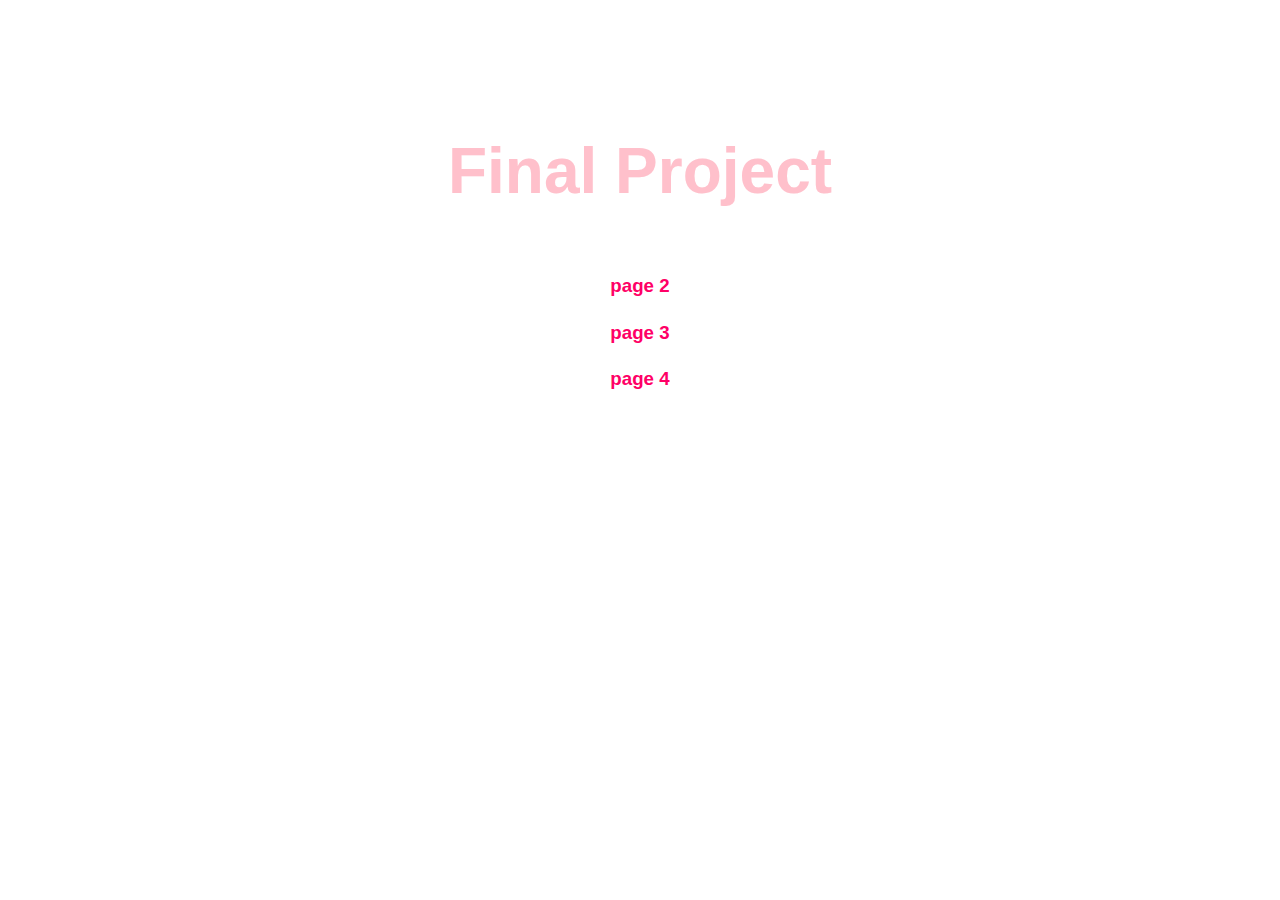
==== index.html @ 1ab896dc "update" ====
<!DOCTYPE html>
<html>
  <head>

    <meta charset="utf-8">
    <title>Final Project</title> <!-- put your net art project title here -->
    <link rel="stylesheet" type="text/css" href="main.css">


  </head>
      <body>
    <h1 style="font-size:5vw;"> Final Project </h1>

      <h3><a href="pagetwo.html">page 2</a></h3>
      <h3><a href="pagethree.html">page 3</a></h3>
      <h3><a href="pagefour.html">page 4</a></h3>
      </body>
    </html>
---- main.css ----
body {
  margin: 30px auto;
  max-width: 1000px;
  font-family: "Helvetica", "Arial", sans-serif;
  line-height: 1.5;
  padding: 30px 20px;
  text-align: center;
  align-content: center;
}

h1 {
  color: pink ;
  padding: 20px 0px 10px 0px;
}

a {
color: #ff0066;
text-decoration: none;
}
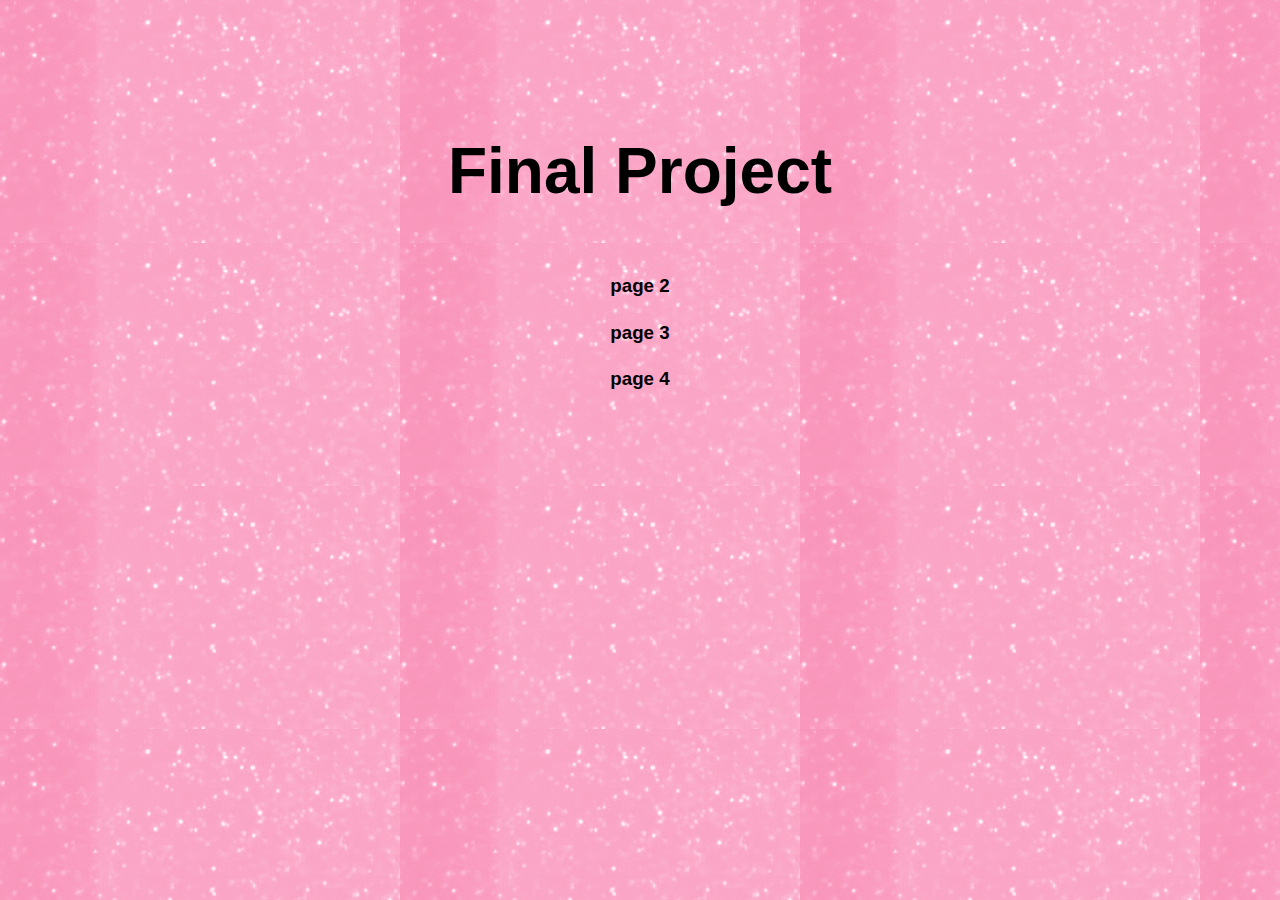
==== commit 8417e62c: "updated" ====
--- a/index.html
+++ b/index.html
@@ -1,15 +1,14 @@
 <!DOCTYPE html>
 <html>
   <head>
-
     <meta charset="utf-8">
     <title>Final Project</title> <!-- put your net art project title here -->
     <link rel="stylesheet" type="text/css" href="main.css">
 
+</head>
+      <body background="img/glitter.gif">
+    <h1 style="font-size:5vw;"> Final Project </h1>
 
-  </head>
-      <body>
-    <h1 style="font-size:5vw;"> Final Project </h1>
 
       <h3><a href="pagetwo.html">page 2</a></h3>
       <h3><a href="pagethree.html">page 3</a></h3>
--- a/main.css
+++ b/main.css
@@ -7,13 +7,51 @@
   text-align: center;
   align-content: center;
 }
+.container
+{
+   width: 1200px;
+   min-height: 500px;
+   background: #fff;
+   margin: 70px auto 0;
+   display: flex;
+   flex-direction: row;
+   flex-wrap: wrap;
+}
+.container .box
+{
+   position: relative;
+   width: 300px;
+   height: 300px;
+   background: #ff0;
+   margin: 10px;
+   box-sizing: border-box;
+   display: inline-block;
+}
 
 h1 {
-  color: pink ;
+  color: black;
   padding: 20px 0px 10px 0px;
 }
 
 a {
-color: #ff0066;
+color: black;
 text-decoration: none;
 }
+img {
+  display: block;
+  margin: 0px auto;
+}
+/* visited link */
+  a:visited {
+      color: black;
+    }
+
+/* mouse over link */
+  a:hover {
+      color: darkblue;
+    }
+
+  /* selected link */
+    a:active {
+      color: black;
+    }
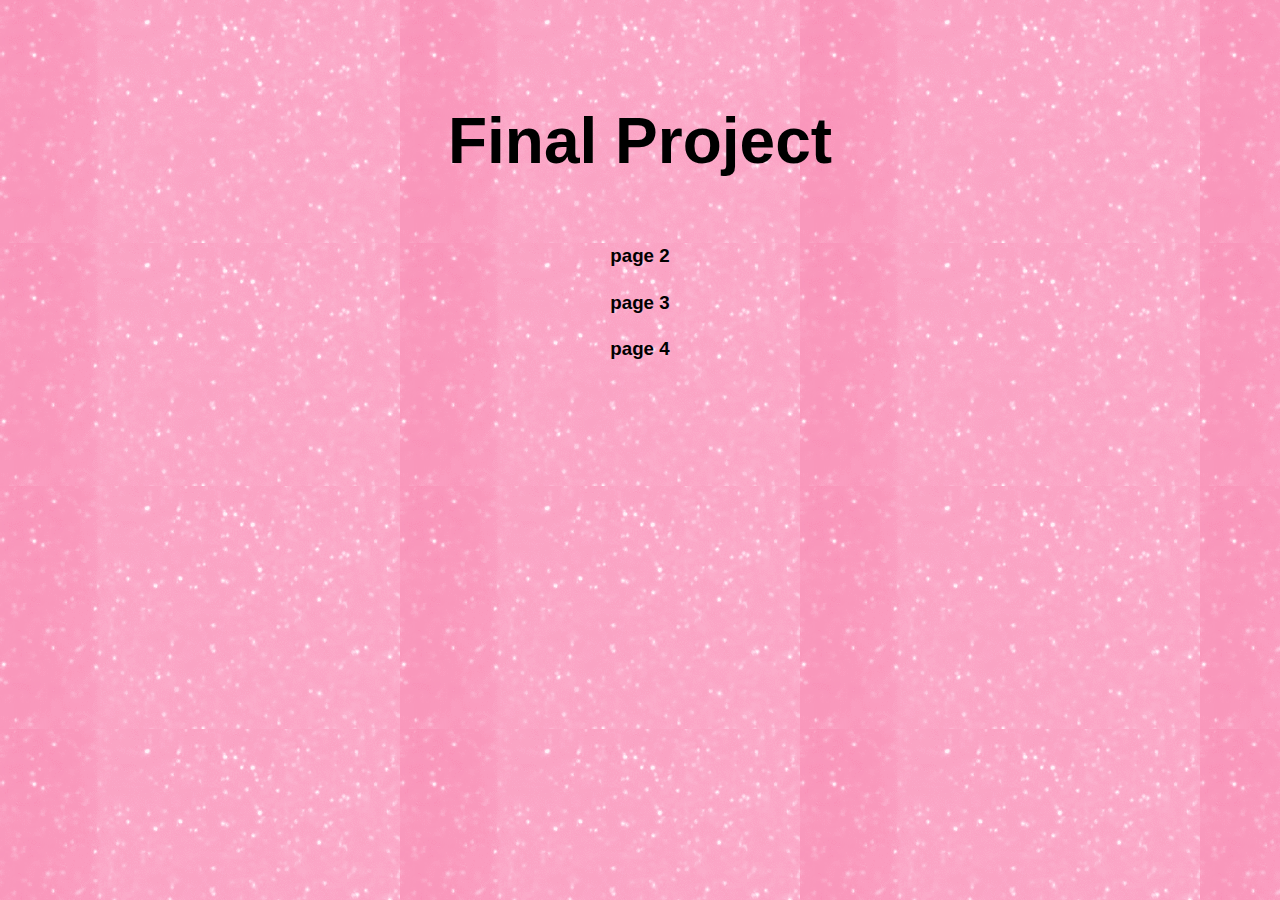
==== commit 2780de16: "updated" ====
--- a/index.html
+++ b/index.html
@@ -10,8 +10,8 @@
     <h1 style="font-size:5vw;"> Final Project </h1>
 
 
-      <h3><a href="pagetwo.html">page 2</a></h3>
-      <h3><a href="pagethree.html">page 3</a></h3>
-      <h3><a href="pagefour.html">page 4</a></h3>
+      <h3><a href="pagetwo.html" center>page 2</a></h3>
+      <h3><a href="pagethree.html" center>page 3</a></h3>
+      <h3><a href="pagefour.html"center>page 4</a></h3>
       </body>
     </html>
--- a/main.css
+++ b/main.css
@@ -1,5 +1,5 @@
 body {
-  margin: 30px auto;
+  margin: 0px auto;
   max-width: 1000px;
   font-family: "Helvetica", "Arial", sans-serif;
   line-height: 1.5;
@@ -9,13 +9,12 @@
 }
 .container
 {
-   width: 1200px;
-   min-height: 500px;
-   background: #fff;
-   margin: 70px auto 0;
+   width: 1280px;
+   margin: 90px auto 0;
    display: flex;
    flex-direction: row;
    flex-wrap: wrap;
+   center
 }
 .container .box
 {
@@ -27,7 +26,58 @@
    box-sizing: border-box;
    display: inline-block;
 }
-
+.container .box .imgBox
+{
+   position: relative;
+   overflow: hidden;
+}
+.container .box .imgBox img
+{
+  max-width: 100%;
+  transition: transform 2s;
+}
+.container .box:hover .imgBox img
+{
+    transform:scale(1,2);
+}
+.container .box .details
+{
+position: absolute;
+top: 10px;
+Left: 10px;
+bottom: 10px;
+right: 10px;
+background: rgba(0,0,0,.8);
+transform: scaleY(0);
+transition: transform .5s;
+}
+.container .box .details .content
+{
+   position: absolute;
+   top: 50%;
+   transform: translateY(-50%);
+   text-align: center;
+   padding: 15px;
+   color: #fff;
+ }
+ .container .box:hover .details 
+ {
+   transform: scaleY(1);
+}
+ .container .box .details .content h2
+ {
+    margin: 0;
+    padding: 0;
+    font-size: 20px;
+    color: #ff0;
+  }
+  .container .box .details .content p
+  {
+     margin: 10px 0 0;
+     padding: 0;
+     font-size: 20px;
+     color: #ff0;
+   }
 h1 {
   color: black;
   padding: 20px 0px 10px 0px;
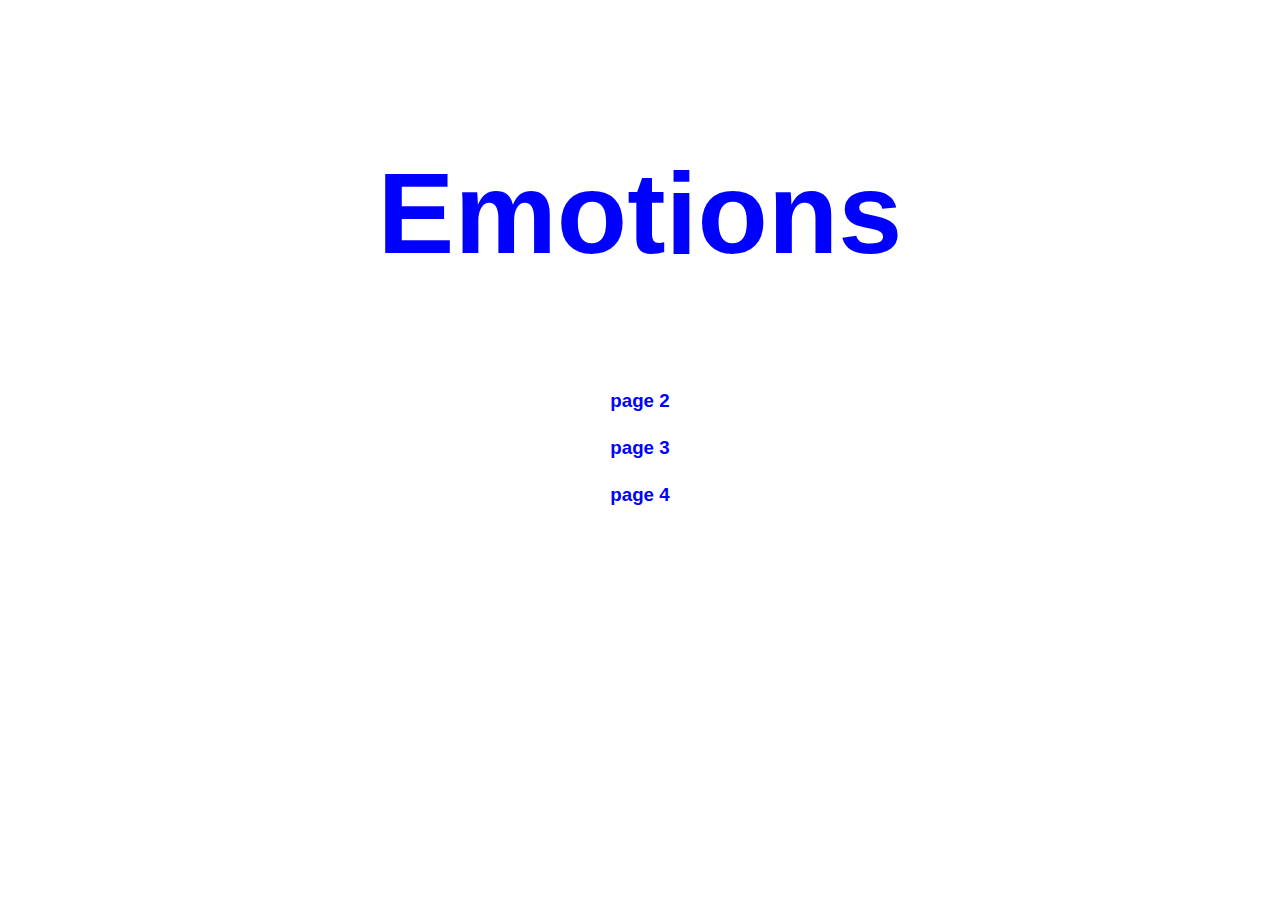
==== commit e2d345a7: "updated" ====
--- a/index.html
+++ b/index.html
@@ -6,8 +6,9 @@
     <link rel="stylesheet" type="text/css" href="main.css">
 
 </head>
-      <body background="img/glitter.gif">
-    <h1 style="font-size:5vw;"> Final Project </h1>
+      <body background="img/raining.gif">
+    <background-size: 100%;>
+    <h1 style="font-size:9vw;"> Emotions </h1>
 
 
       <h3><a href="pagetwo.html" center>page 2</a></h3>
--- a/main.css
+++ b/main.css
@@ -6,6 +6,10 @@
   padding: 30px 20px;
   text-align: center;
   align-content: center;
+  background-image:"raining.jpg";
+  background-size: cover;
+  background-attachment: fixed;
+  background-size: 100%;
 }
 .container
 {
@@ -19,12 +23,13 @@
 .container .box
 {
    position: relative;
-   width: 300px;
+    width: 248px;
    height: 300px;
    background: #ff0;
    margin: 10px;
    box-sizing: border-box;
    display: inline-block;
+   center
 }
 .container .box .imgBox
 {
@@ -60,7 +65,7 @@
    padding: 15px;
    color: #fff;
  }
- .container .box:hover .details 
+ .container .box:hover .details
  {
    transform: scaleY(1);
 }
@@ -79,12 +84,12 @@
      color: #ff0;
    }
 h1 {
-  color: black;
+  color: blue;
   padding: 20px 0px 10px 0px;
 }
 
 a {
-color: black;
+color: blue;
 text-decoration: none;
 }
 img {
@@ -93,15 +98,15 @@
 }
 /* visited link */
   a:visited {
-      color: black;
+      color: blue;
     }
 
 /* mouse over link */
   a:hover {
-      color: darkblue;
+      color: yellow;
     }
 
   /* selected link */
     a:active {
-      color: black;
+      color: blue;
     }
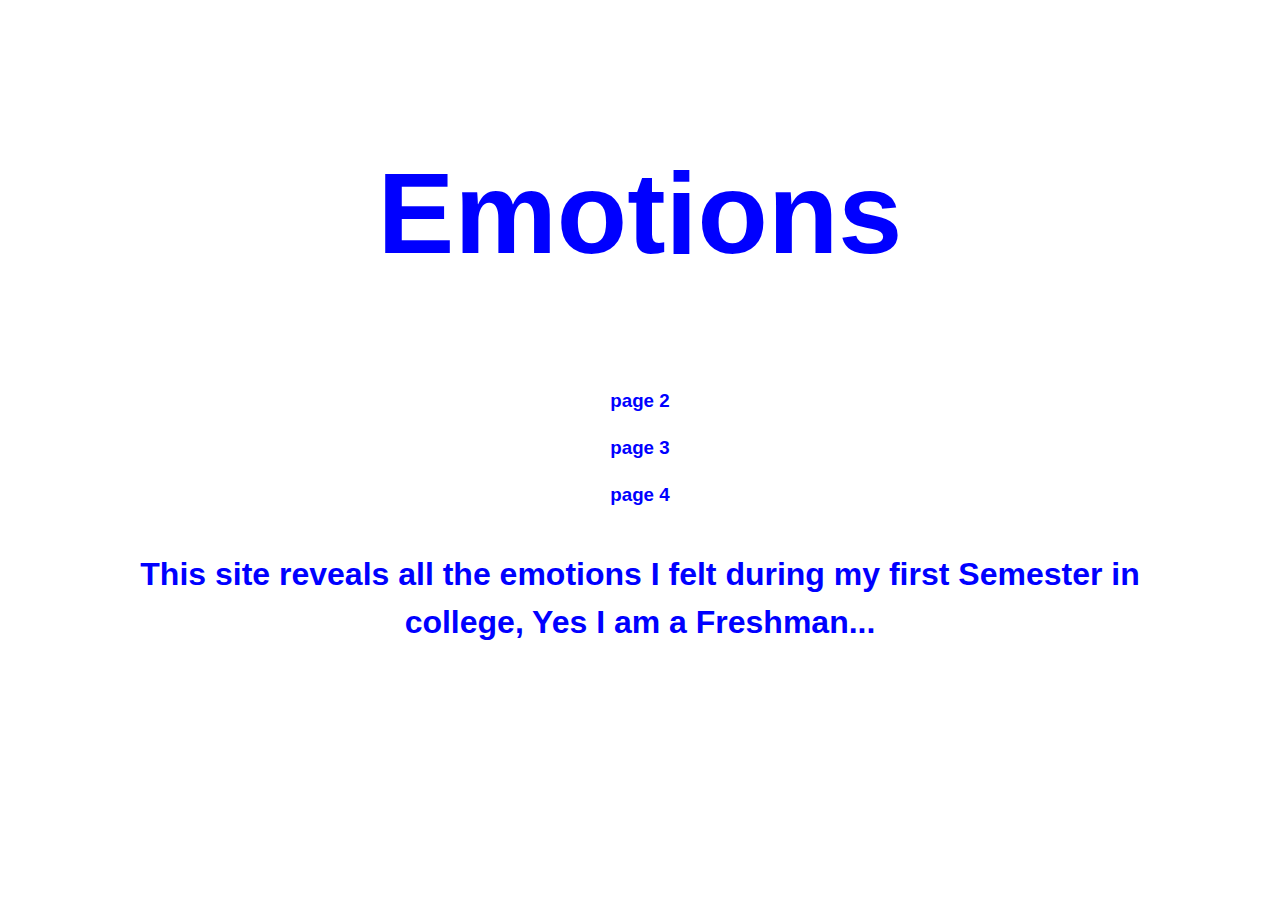
==== commit 54eb1f38: "updated" ====
--- a/index.html
+++ b/index.html
@@ -14,5 +14,8 @@
       <h3><a href="pagetwo.html" center>page 2</a></h3>
       <h3><a href="pagethree.html" center>page 3</a></h3>
       <h3><a href="pagefour.html"center>page 4</a></h3>
-      </body>
+
+<h1> This site reveals all the emotions I felt during my first
+  Semester in college, Yes I am a Freshman... </h1>
+</body>
     </html>
--- a/main.css
+++ b/main.css
@@ -109,4 +109,18 @@
   /* selected link */
     a:active {
       color: blue;
+
     }
+    {
+      margin: 0;
+      padding: 0;
+    }
+
+    .wrapper {
+      margin: 0 auto;
+      width: 1000px;
+    }
+
+    video {
+      width:100%;
+    }
